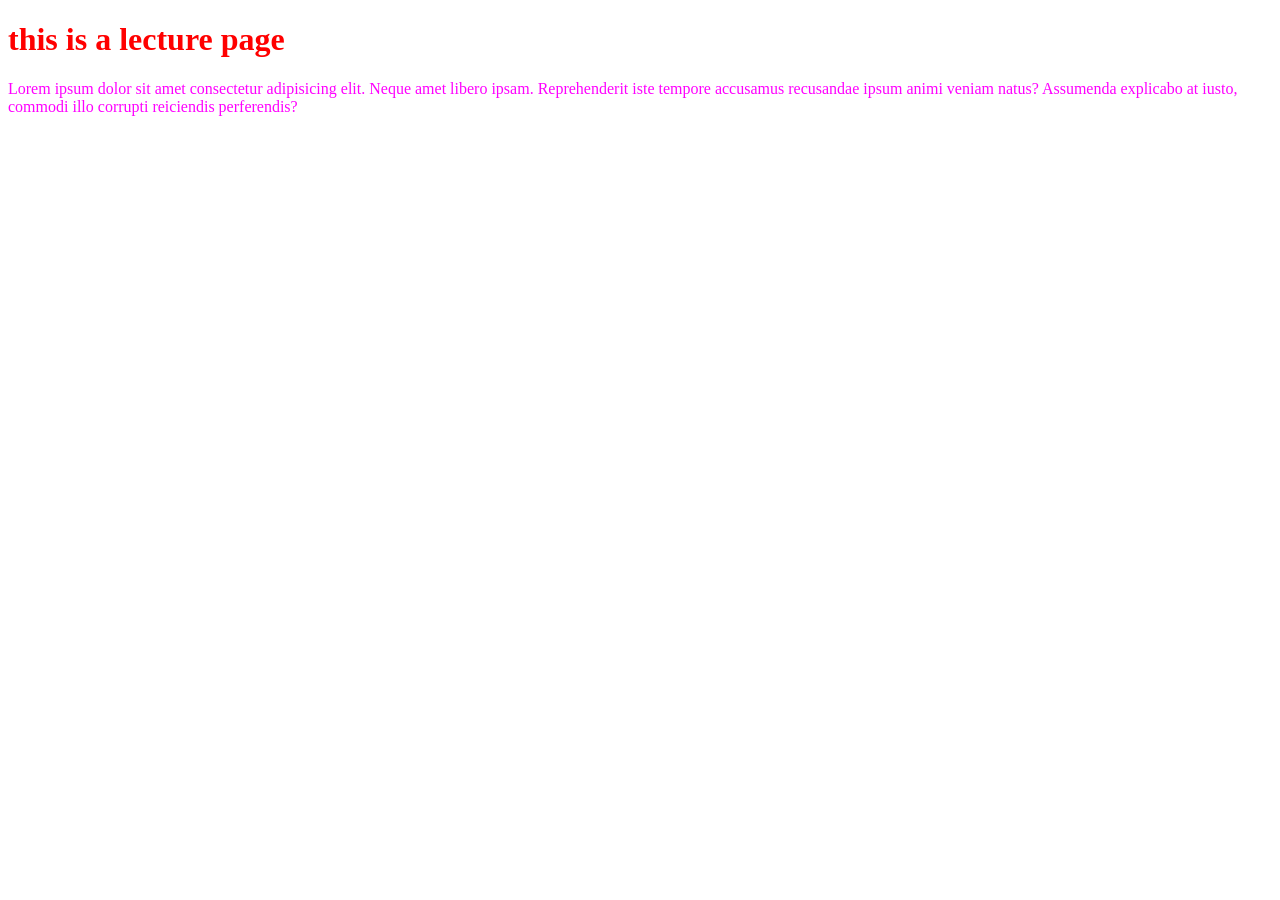
==== css-lec2.html @ b436de3b "css-lec2" ====
<!DOCTYPE html>
<html lang="en">

<head>
    <meta charset="UTF-8">
    <meta name="viewport" content="width=device-width, initial-scale=1.0">
    <title>css lec 2</title>
    <style>
        /* there are 4 types of selector */
        /*1- Universal: the symbol used for universal selector is(*) */
        * {
            
            color: blueviolet;
        }

        /* 2- tag selector */
        h1 {
            color: rgb(43, 223, 11);
        }

        p {
            color: chartreuse;
        }

        /* 3- Class Selector: is called out by . */
        .head {
            color: red;
        }

        /* 4- Id Selector: is called out by # */
        #para {
            color: magenta;
        }
    </style>
</head>

<body>
    <h1 class="head">this is a lecture page</h1>

    <p id="para">Lorem ipsum dolor sit amet consectetur adipisicing elit. Neque amet libero ipsam. Reprehenderit iste
        tempore accusamus recusandae ipsum animi veniam natus? Assumenda explicabo at iusto, commodi illo corrupti
        reiciendis perferendis?</p>

</body>

</html>
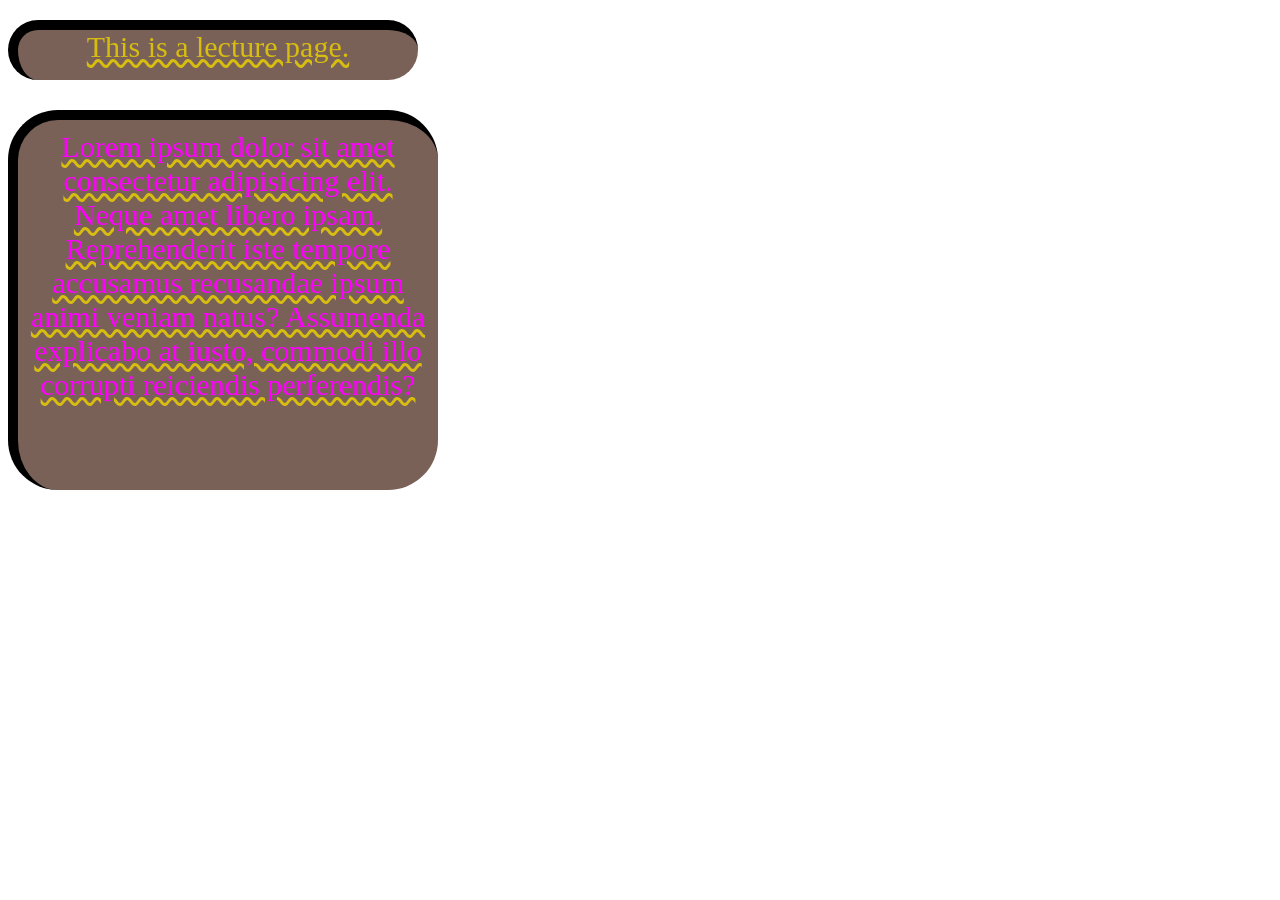
==== commit 44e133ed: "basic property" ====
--- a/css-lec2.html
+++ b/css-lec2.html
@@ -24,18 +24,41 @@
 
         /* 3- Class Selector: is called out by . */
         .head {
-            color: red;
+            color: rgb(216, 189, 17);
+            background-color: rgb(122, 97, 88);
+            text-align: center;
+            text-decoration: rgb(216, 189, 17) underline wavy;
+            font-weight: 200;
+            font-size: 30px;
+            font-family: Georgia, 'Times New Roman', Times, serif;
+            width: 400px;
+            height: 50px;
+            border-top: 10px solid black;
+            border-left: 10px solid black;
+            border-radius: 50px;
         }
 
         /* 4- Id Selector: is called out by # */
         #para {
             color: magenta;
+            background-color: rgb(122, 97, 88);
+            text-align: center;
+            text-decoration: rgb(216, 189, 17) underline wavy;
+            font-weight: 200;
+            font-size: 30px;
+            font-family: Georgia, 'Times New Roman', Times, serif;
+            width: 400px;
+            height: 350px;
+            padding: 10px;
+            border-top: 10px solid black;
+            border-left: 10px solid black;
+            border-radius: 50px;
         }
     </style>
 </head>
 
 <body>
-    <h1 class="head">this is a lecture page</h1>
+    <h1 class="head">This is a lecture page.</h1>
 
     <p id="para">Lorem ipsum dolor sit amet consectetur adipisicing elit. Neque amet libero ipsam. Reprehenderit iste
         tempore accusamus recusandae ipsum animi veniam natus? Assumenda explicabo at iusto, commodi illo corrupti
